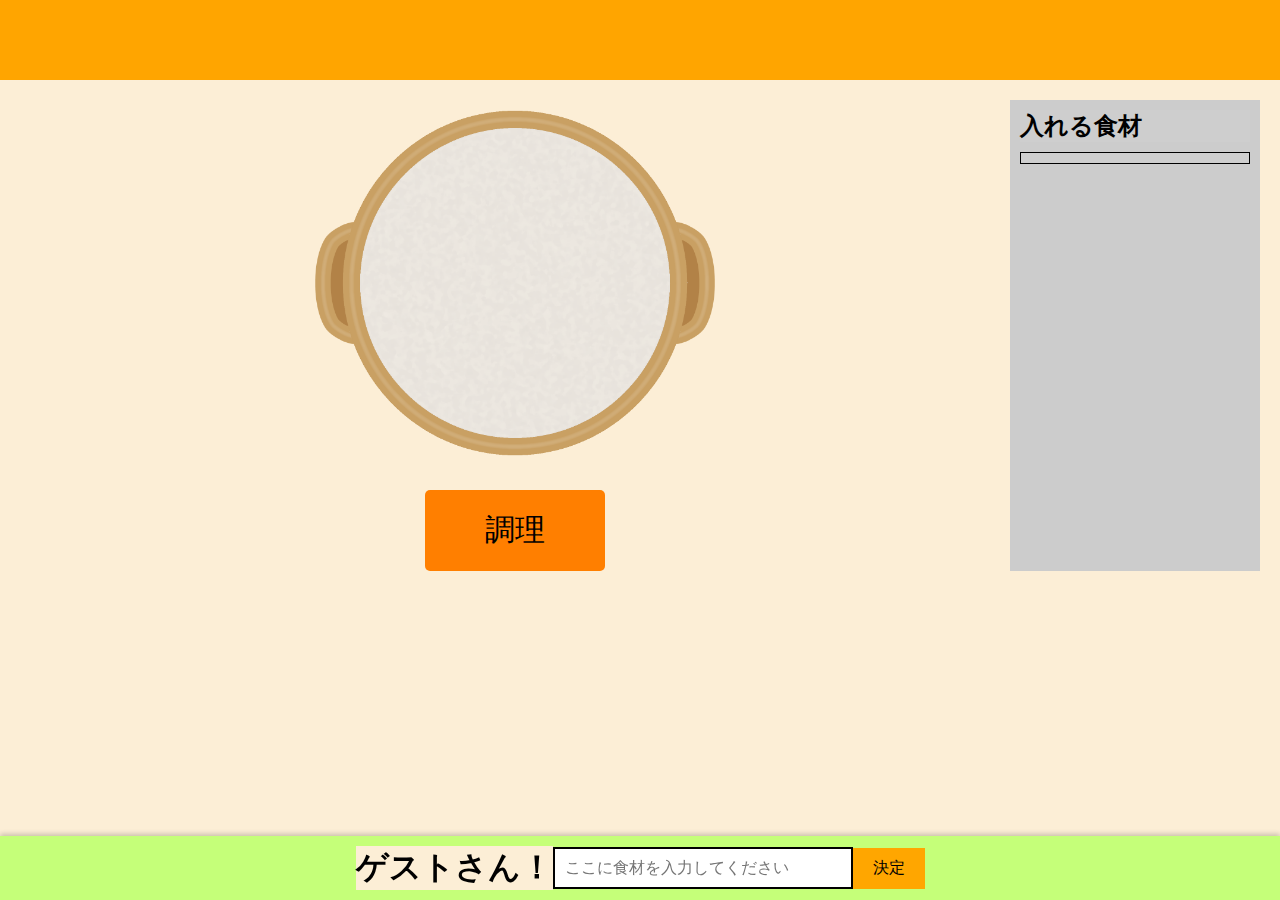
==== index.html @ faa940ca "index.html" ====
<!DOCTYPE html>
<html lang="ja">
<head>
    <meta charset="UTF-8">
    <meta name="viewport" content="width=device-width, initial-scale=1.0">
    <title>鍋の食材入力</title>
    <link rel="stylesheet" href="cc.css">
</head>
<body>
    <header>
        <div class="header-bar"></div>
    </header>

    <main>
        <div class="container">
            <div class="left-section">
                <h1 id="welcomeMessage"></h1>
                <input type="text" id="inputField" placeholder="ここに食材を入力してください">
                <button id="submitButton">決定</button>
            </div>
            <div class="center-section">
                <img src="nabe.png" alt="鍋のイラスト" class="nabe-image">

                <div class="bottom-button">
                    <button id="nextPageButton">調理</button>
                </div>
            </div>
            <div class="right-section">
                <h2>入れる食材</h2>
                <div id="displayArea"></div>
            </div>
        </div>
    </main>

    <script src="bb.js"></script>
    <script>
        // ローカルストレージからユーザー名を取得して表示
        const userName = localStorage.getItem("userName") || "ゲスト";
        document.getElementById("welcomeMessage").textContent = `${userName}さん！`;
    </script>
</body>
</html>
---- cc.css ----
/* 全体のリセット */
* {
    margin: 0;
    padding: 0;
    box-sizing: border-box;
    background-color: rgb(252, 238, 214);    
}

/* ヘッダー */
.header-bar {
    width: 100%;
    height: 80px;
    background-color: orange;
}

/* メインレイアウト */
.container {
    display: flex;
    justify-content: space-between;

    padding: 20px;
}

/* 左側の入力エリア */
.left-section {
    position: fixed; /* 画面下部に固定 */
    bottom: 0;
    left: 0;
    width: 100%;
    background: rgb(197, 255, 121); /* 背景色を設定 */
    padding: 10px;
    display: flex;
    justify-content: center;
    align-items: center;
    box-shadow: 0 -2px 5px rgba(0, 0, 0, 0.2); /* 上に影をつけて区別 */
}

input {
    width: 300px;
    padding: 10px;
    font-size: 16px;
    border: 2px solid #000000;
    background-color: rgb(255, 255, 255);
}

button {
    padding: 10px 20px;
    background-color: rgb(255, 166, 0);
    color: rgb(0, 0, 0);
    border: none;
    cursor: pointer;
    font-size: 16px;
}

button:hover {
    background-color: #793c00;
}

/* 中央の鍋画像 */
.center-section {
    flex-grow: 1;
    text-align: center;
}

.nabe-image {
    width: 400px;
}

/* 右側の表示エリア */
.right-section {
    width: 250px;
    background-color: rgb(204, 204, 204);
    padding: 10px;
    
}

.newItem{
    background-color: rgb(206, 206, 206);
    border: 2px solid #000000;
}

.deleteBtn{
    left: 90;
}

#displayArea {
    margin-top: 10px;
    padding: 5px;
    border: 1px solid #000000;
    background-color: rgb(206, 206, 206);
    justify-content: space-between; /* 文字と削除ボタンを左右に配置 */
    align-items: center;     /* 垂直方向に中央揃え */
    
}

h2{
    background-color: rgb(206, 206, 206);
}

#displayArea div {
    display: flex;          /* 横並びにする */
    justify-content: space-between; /* 文字と削除ボタンを左右に配置 */
    align-items: center;     /* 垂直方向に中央揃え */
    padding: 5px;
    border: 1px solid #000;
    background-color: rgb(255, 179, 179);
}

.delete-btn {
    color: rgb(255, 0, 0);
    cursor: pointer;
    margin-left: auto; /* 自動的に右端に寄せる */
    padding: 5px;
    background-color: rgb(255, 179, 179);
}

/* ボタンのスタイル */
.bottom-button {
    text-align: center; /* 中央配置 */
    margin-top: 20px;   /* 鍋の下に余白をつける */
}

#nextPageButton {
    padding: 20px 60px;
    background-color: #ff7f00;
    font-size: 30px; 
    color: rgb(0, 0, 0);
    border: none;
    cursor: pointer;
    border-radius: 5px;
}

#nextPageButton:hover {
    background-color: #793c00;
}
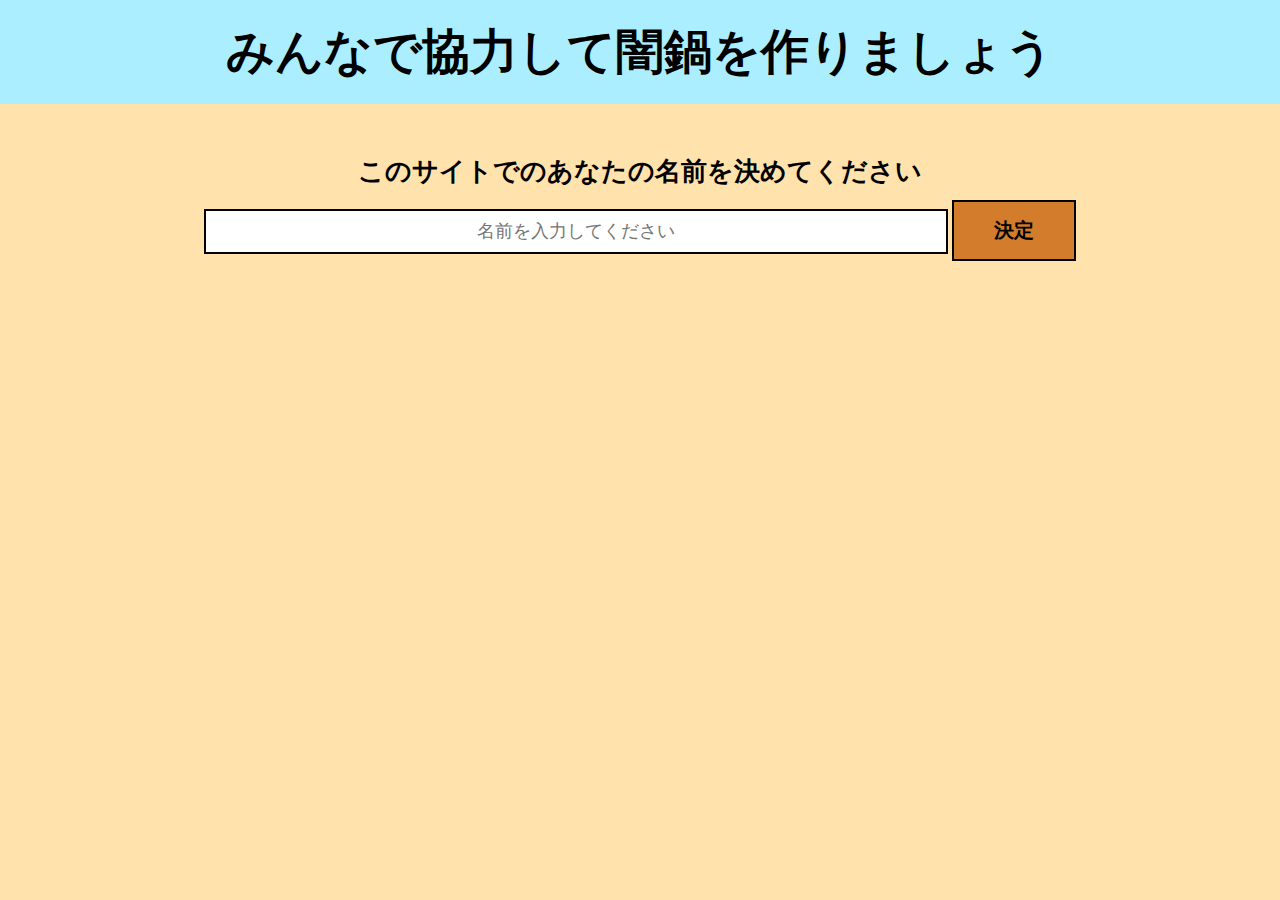
==== commit 2b305311: "index.html" ====
--- a/index.html
+++ b/index.html
@@ -1,42 +1,22 @@
-<!DOCTYPE html>
-<html lang="ja">
-<head>
-    <meta charset="UTF-8">
-    <meta name="viewport" content="width=device-width, initial-scale=1.0">
-    <title>鍋の食材入力</title>
-    <link rel="stylesheet" href="cc.css">
-</head>
-<body>
-    <header>
-        <div class="header-bar"></div>
-    </header>
-
-    <main>
-        <div class="container">
-            <div class="left-section">
-                <h1 id="welcomeMessage"></h1>
-                <input type="text" id="inputField" placeholder="ここに食材を入力してください">
-                <button id="submitButton">決定</button>
-            </div>
-            <div class="center-section">
-                <img src="nabe.png" alt="鍋のイラスト" class="nabe-image">
-
-                <div class="bottom-button">
-                    <button id="nextPageButton">調理</button>
-                </div>
-            </div>
-            <div class="right-section">
-                <h2>入れる食材</h2>
-                <div id="displayArea"></div>
-            </div>
-        </div>
-    </main>
-
-    <script src="bb.js"></script>
-    <script>
-        // ローカルストレージからユーザー名を取得して表示
-        const userName = localStorage.getItem("userName") || "ゲスト";
-        document.getElementById("welcomeMessage").textContent = `${userName}さん！`;
-    </script>
-</body>
-</html>
+<!DOCTYPE html>
+<html lang="ja">
+<head>
+    <meta charset="UTF-8">
+    <meta name="viewport" content="width=device-width, initial-scale=1.0">
+    <title>ユーザー名入力</title>
+    <link rel="stylesheet" href="in.css">
+</head>
+<body>
+    <header class="header">
+        <h1>みんなで協力して闇鍋を作りましょう</h1>
+    </header>
+
+    <main class="container">
+        <h2>このサイトでのあなたの名前を決めてください</h2>
+        <input type="text" id="userName" placeholder="名前を入力してください">
+        <button id="submitButton">決定</button>
+    </main>
+
+    <script src="in.js"></script>
+</body>
+</html>
--- a/in.css
+++ b/in.css
@@ -0,0 +1,57 @@
+/* 全体のリセット */
+* {
+    margin: 0;
+    padding: 0;
+    box-sizing: border-box;
+    font-family: "Arial", sans-serif;
+    text-align: center;
+    background-color: rgb(255, 226, 172);
+}
+
+/* ヘッダー */
+.header {
+    background-color: #aef;
+    padding: 20px;
+    font-size: 24px;
+    color: rgb(0, 0, 0);
+}
+
+h1 {
+    background-color: #aef;
+}
+
+/* メインコンテンツ */
+.container {
+    padding: 50px 20px;
+}
+
+h2 {
+    font-size: 26px;
+    font-weight: bold;
+    color: rgb(0, 0, 0);
+}
+
+/* 入力フォーム */
+input {
+    width: 60%;
+    padding: 10px;
+    font-size: 18px;
+    margin: 20px 0;
+    border: 2px solid black;
+    background-color: #ffffff;
+}
+
+/* ボタン */
+button {
+    padding: 15px 40px;
+    font-size: 20px;
+    font-weight: bold;
+    background-color: #d27c2c;
+    color: black;
+    border: 2px solid black;
+    cursor: pointer;
+}
+
+button:hover {
+    background-color: #834919;
+}